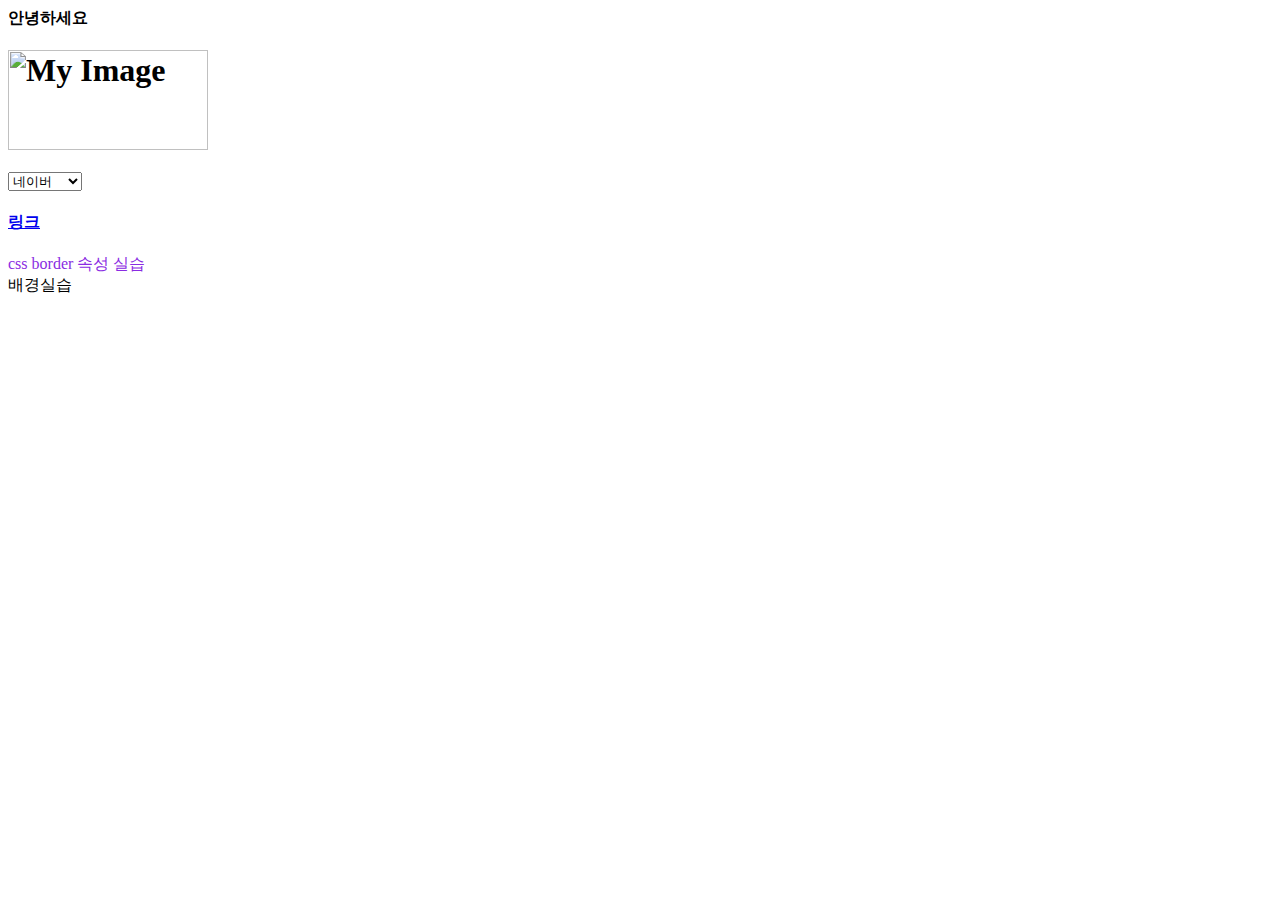
==== index.html @ 31004dee "Add files via upload" ====
<html>
    <head>
        <link rel="stylesheet" href="/style.css">
    </head>
    <body>
        <title>
            "FastCampus Title"
        </title>
        <strong>
            안녕하세요<p></p>
        </strong>
        <h1>
            <img src=https://upload.wikimedia.org/wikipedia/commons/thumb/2/24/Samsung_Logo.svg/2560px-Samsung_Logo.svg.png alt="My Image"  width="200" height="100">
        </h1>

        <select name="어디로 이동?" onchange="window.open(value,'_self');">
            <option value=https://www.naver.com>네이버</option>
            <option value=https://www.kakaocorp.com/page>카카오</option>
            <option value=https://www.youtube.com>유튜브</option>
            <option value=https://ko-kr.facebook.com>페이스북</option>
        </select>
        <p></p>
        <h4>
            <a href="https://yunbinni.tistory.com/63" target="_blank">링크</a>
        </h4>
        
        <p></p>

        <body>
            <div class="border"> css border 속성 실습 </div>
        </body>

        <div class="test">
            배경실습
        </div>



            
    </body>
</html>
---- style.css ----
/* style.css */

.border{
    color: blueviolet;
}
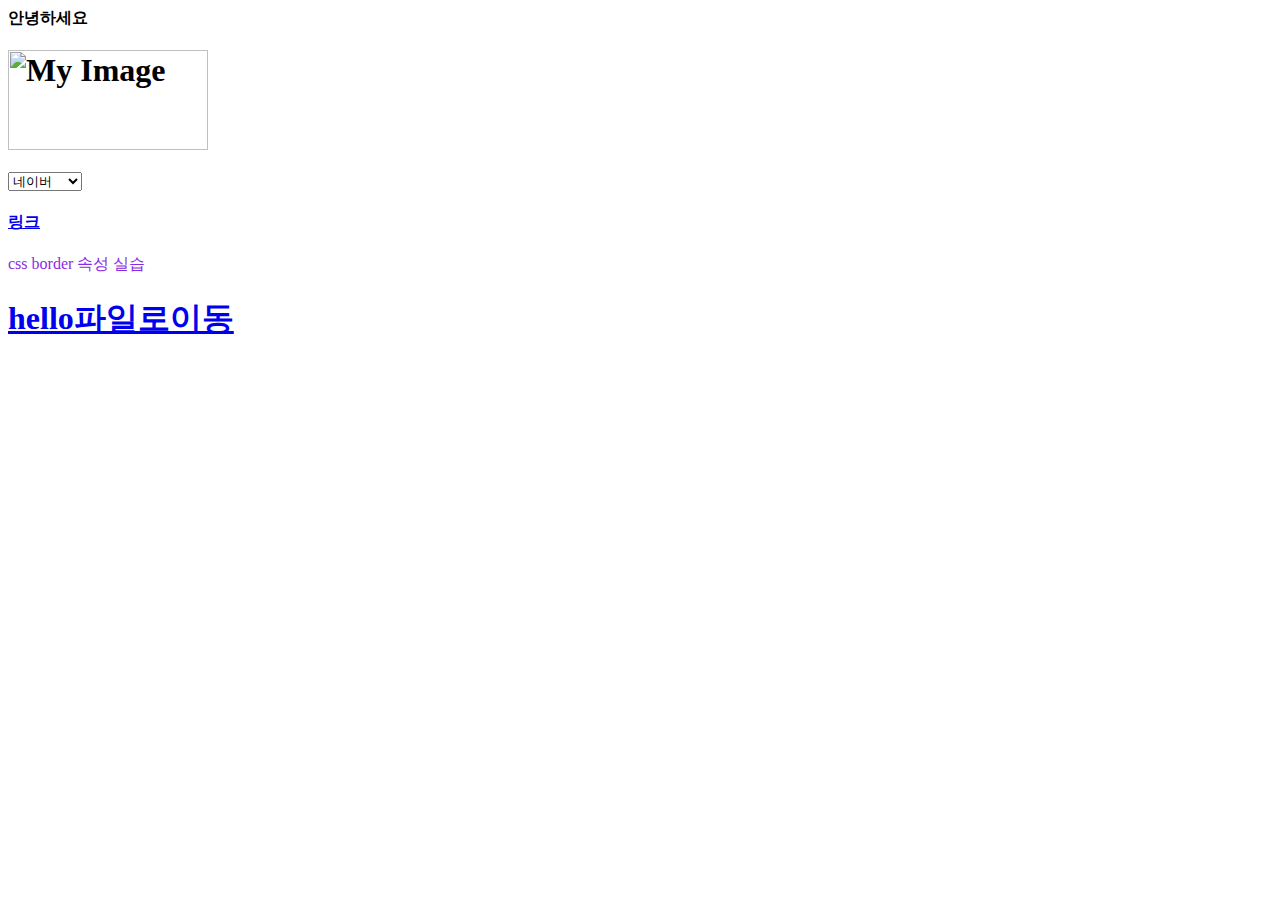
==== commit 225b5494: "version2" ====
--- a/index.html
+++ b/index.html
@@ -26,12 +26,12 @@
         
         <p></p>
 
-        <body>
             <div class="border"> css border 속성 실습 </div>
-        </body>
 
         <div class="test">
-            배경실습
+            <h1>
+                <a href="/hello.html">hello파일로이동</a>
+            </h1>
         </div>
 
 
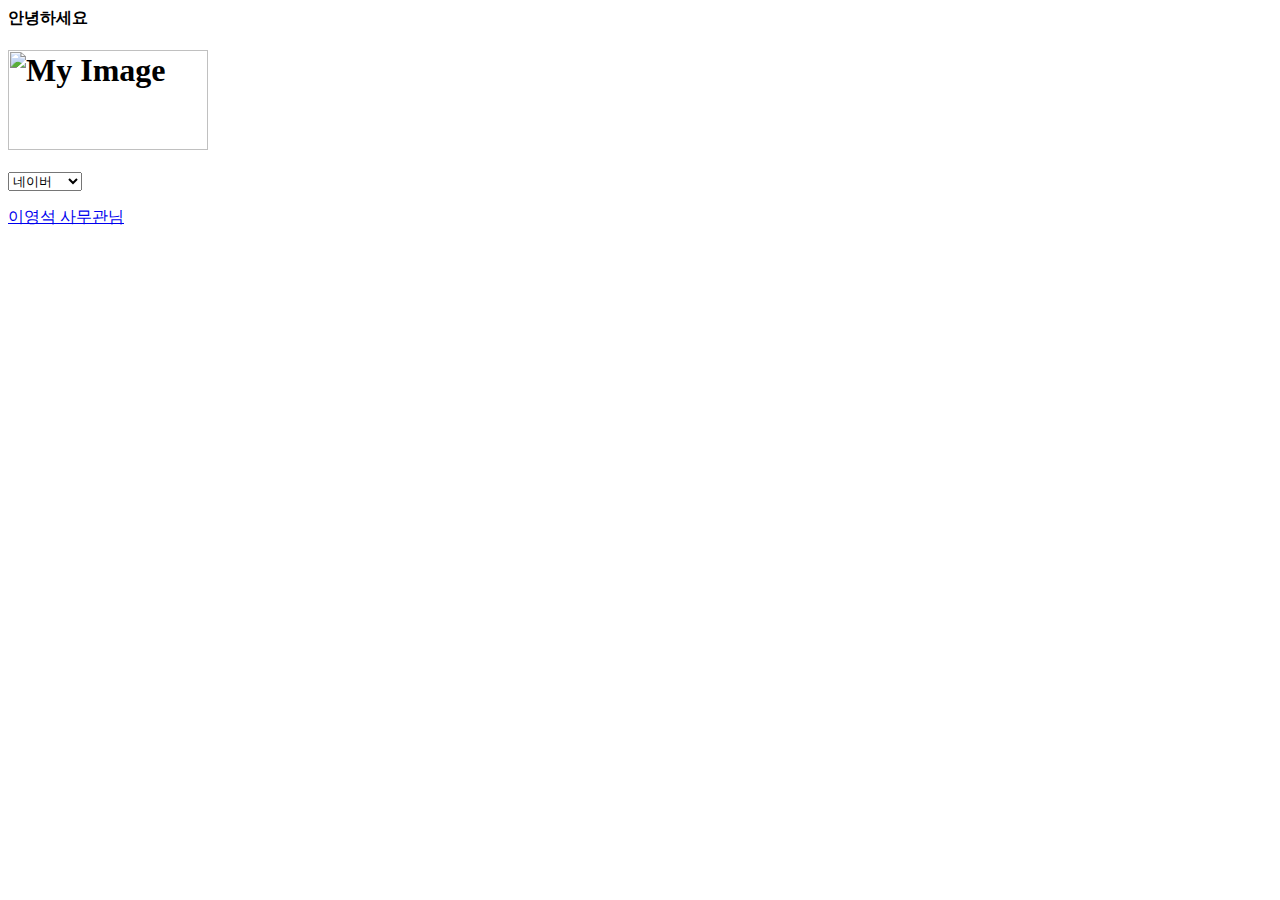
==== commit fe28ba99: "version5" ====
--- a/index.html
+++ b/index.html
@@ -19,19 +19,11 @@
             <option value=https://www.youtube.com>유튜브</option>
             <option value=https://ko-kr.facebook.com>페이스북</option>
         </select>
-        <p></p>
-        <h4>
-            <a href="https://yunbinni.tistory.com/63" target="_blank">링크</a>
-        </h4>
         
         <p></p>
 
-            <div class="border"> css border 속성 실습 </div>
-
         <div class="test">
-            <h1>
-                <a href="/hello.html">hello파일로이동</a>
-            </h1>
+                <a href="./font.html">이영석 사무관님</a>
         </div>
 
 
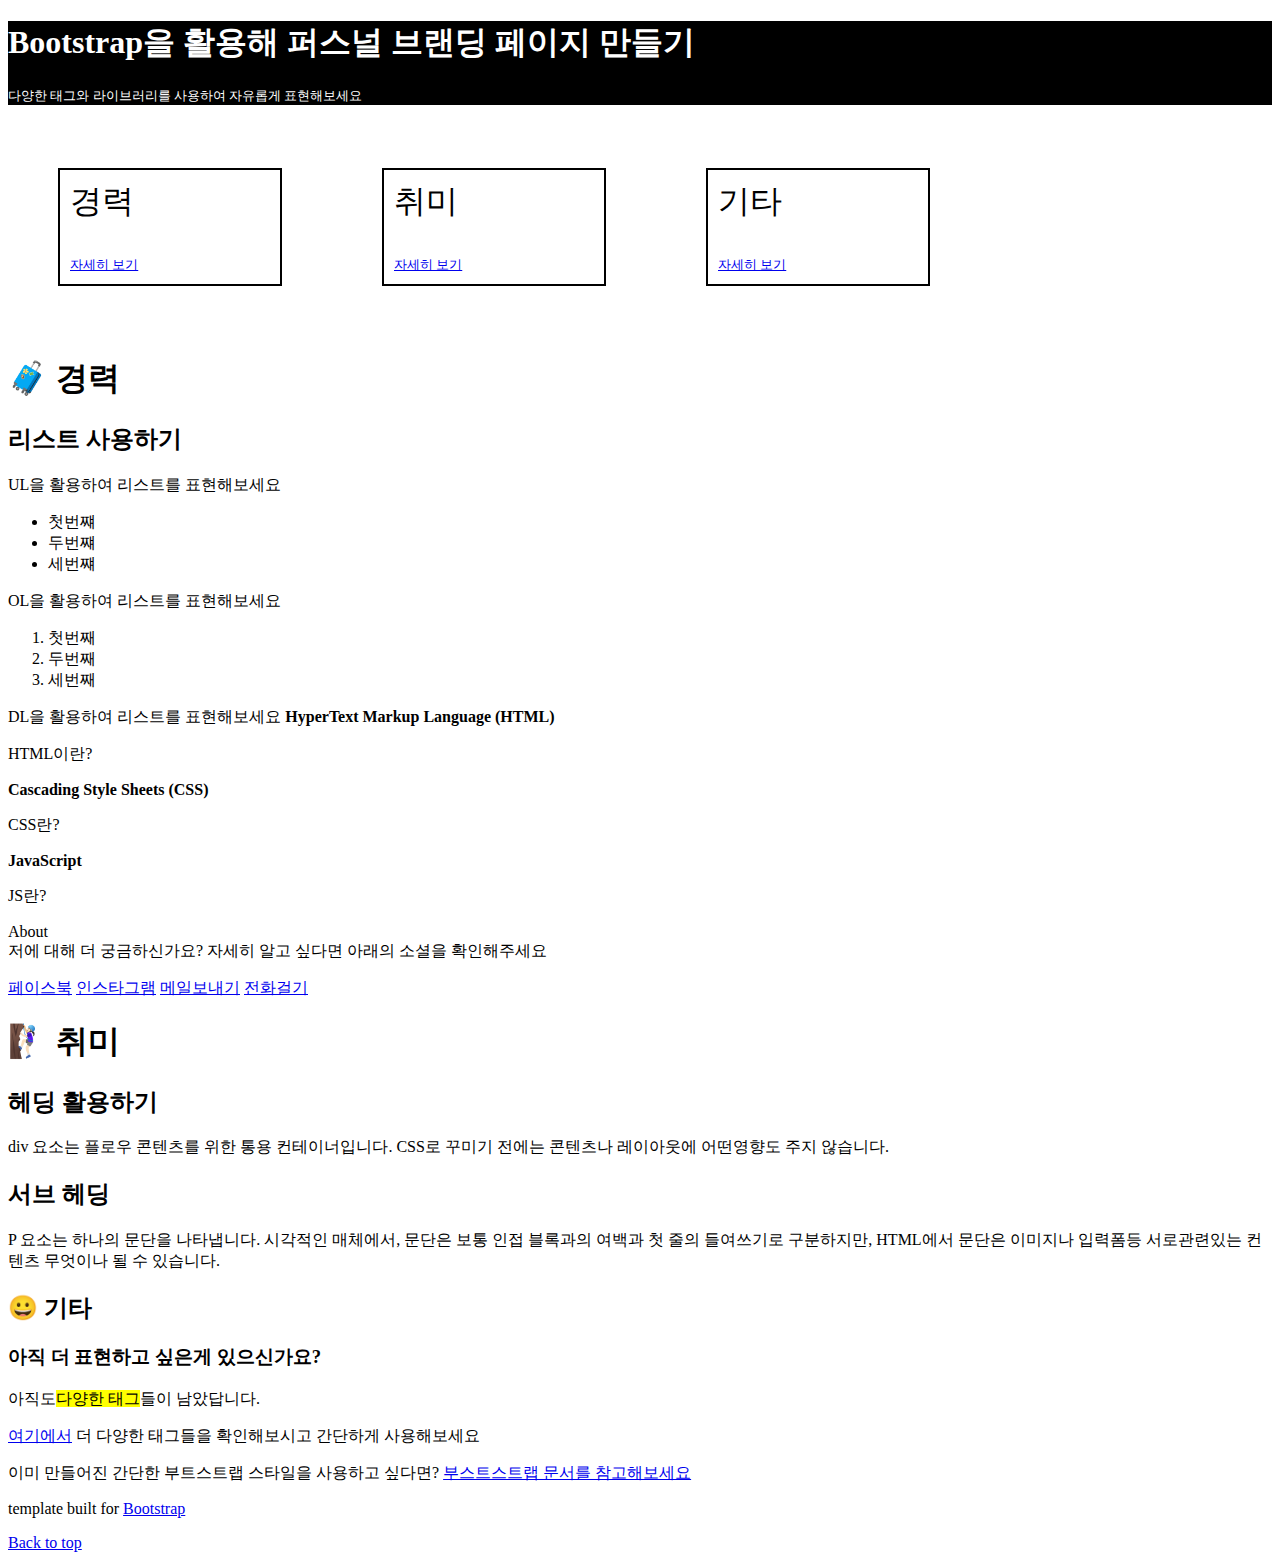
==== commit dd1f0fe9: "Rename assignment.html to index.html" ====
--- a/index.html
+++ b/index.html
@@ -1,33 +1,163 @@
-<html>
-    <head>
-        <link rel="stylesheet" href="/style.css">
-    </head>
-    <body>
-        <title>
-            "FastCampus Title"
-        </title>
-        <strong>
-            안녕하세요<p></p>
-        </strong>
-        <h1>
-            <img src=https://upload.wikimedia.org/wikipedia/commons/thumb/2/24/Samsung_Logo.svg/2560px-Samsung_Logo.svg.png alt="My Image"  width="200" height="100">
-        </h1>
-
-        <select name="어디로 이동?" onchange="window.open(value,'_self');">
-            <option value=https://www.naver.com>네이버</option>
-            <option value=https://www.kakaocorp.com/page>카카오</option>
-            <option value=https://www.youtube.com>유튜브</option>
-            <option value=https://ko-kr.facebook.com>페이스북</option>
-        </select>
-        
-        <p></p>
-
-        <div class="test">
-                <a href="./font.html">이영석 사무관님</a>
-        </div>
-
-
-
-            
-    </body>
-</html>+<!DOCTYPE html>
+<html lang="ko">
+	<head>
+		<meta charset="utf-8" />
+		<meta name="viewport" content="width=device-width, initial-scale=1" />
+		<meta name="description" content="">
+		<meta name="author" content="Mark Otto, Jacob Thornton, and Bootstrap contributors">
+		<meta name="generator" content="Hugo 0.84.0">
+		<title>Blog Template · Bootstrap v5.0</title>
+		<link rel="canonical" href="https://getbootstrap.com/docs/5.0/examples/blog/">
+		<link rel="stylesheet" href="/css/style.css">
+		<meta property="og:type" />
+		<meta property="og:Samsung-Fastcampus" />
+		<meta property="og:Samsung-Fastcampus" />
+		<meta property="og:Assignment" />
+		<meta property="og:image" content="https://poco-jang.notion.site/33a212ab2dfc4b9a8d56bfe9735f1e7d">
+
+		<title></title>
+
+
+		<link rel="icon" />
+	</head>
+	<body>
+
+
+		<main class="container">
+			<div class="p-3 mb-2 bg-dark text-white">
+				<div class="col-md-6 px-0", style="background-color: black; height: max-content;">
+					<h1 class="display-7", style="color:white; font-size: xx-large;">
+						Bootstrap을 활용해 퍼스널 브랜딩 페이지 만들기
+					</h1>
+					<p class="lead my-3", style="color: white; font-size: small;">
+						다양한 태그와 라이브러리를 사용하여 자유롭게 표현해보세요
+					</p>
+				</div>
+			</div>
+
+			<div class="horizon", style="display: inline-flex; border: 10px;">
+				<div style="font-size:xx-large; border-color: black; border-width: 10px; 
+				margin: 50px; height: 120; width: 200px; border: 2px black solid; padding: 10px;">
+					경력
+					<p></p>
+					<div style="font-size: small;">
+						<a
+								href="https://developer.mozilla.org/ko/docs/Web/HTML/Element"
+								target="_blank"
+								>자세히 보기</a>
+					</div> 
+				</div>
+				<div style="font-size:xx-large; border-color: black; border-width: 10px; 
+				margin: 50px; height: 120; width: 200px; border: 2px black solid; padding: 10px;">
+					취미
+					<p></p>
+					<div style="font-size: small;">
+						<a
+						href="https://developer.mozilla.org/ko/docs/Web/HTML/Element"
+						target="_blank"
+						>자세히 보기</a>
+					</div> 
+				</div>
+				<div style="font-size:xx-large; border-color: black; border-width: 10px; 
+				margin: 50px; height: 120; width: 200px; border: 2px black solid; padding: 10px;">
+					기타
+					<p></p>
+					<div style="font-size: small;">
+						<a
+						href="https://developer.mozilla.org/ko/docs/Web/HTML/Element"
+						target="_blank"
+						>자세히 보기</a>
+					</div> 
+				</div>
+			</div>
+
+			<div class="row g-5">
+				<div class="col-md-8">
+					<article id="experience" class="bootstrap-post" width=800px height=600px margin=20px>
+						
+						<h1 class="bootstrap-post-title mb-1">🧳 경력</h1>
+						<h2> 리스트 사용하기 </h2>
+						UL을 활용하여 리스트를 표현해보세요
+						<ul>
+							<li>첫번쨰</li>
+							<li>두번쨰</li>
+							<li>세번쨰</li>
+						</ul>
+
+						OL을 활용하여 리스트를 표현해보세요
+						<ol>
+							<li>첫번째</li>
+							<li>두번째</li>
+							<li>세번째</li>
+						</ol>
+						DL을 활용하여 리스트를 표현해보세요
+
+						<b> HyperText Markup Language (HTML)</b> <p></p>
+						HTML이란? <p></p>
+						<b> Cascading Style Sheets (CSS) </b> <p></p>
+						CSS란? <p></p>
+						<b> JavaScript </b> <p></p>
+						JS란? <p></p>
+
+					</article>
+
+					<div class="right_more" width=100px height=300px>
+						<div>About</div>
+						<div>저에 대해 더 궁금하신가요? 자세히 알고 싶다면 아래의 소셜을 확인해주세요</div>
+					</div>
+					<p></p>
+					<div class="Social" width=100px height=300px>
+						<a href="www.facebook com/" target="_blank">페이스북</a>
+						<a href="www.instagram com/" target="_blank">인스타그램</a>
+						<a href="mailto:xxxxx@gmail.com" target="_blank">메일보내기</a>
+						<a href="tel:01000000000" target="_blank">전화걸기</a>
+					</div>
+
+					<p></p>
+					<article id="hobby" class="bootstrap-post">
+						<h1 class="bootstrap-post-title mb-1">🧗🏻‍♀️ 취미</h1>
+						<h2>헤딩 활용하기</h2>
+						div 요소는 플로우 콘텐츠를 위한 통용 컨테이너입니다. CSS로 꾸미기 전에는 콘텐츠나 레이아웃에 어떤영향도 주지 않습니다.
+						<h2>서브 헤딩</h2>
+						P 요소는 하나의 문단을 나타냅니다. 시각적인 매체에서, 문단은 보통 인접 블록과의 여백과 첫 줄의 들여쓰기로 구분하지만, HTML에서 문단은 이미지나 입력폼등 서로관련있는 컨텐츠 무엇이나 될 수 있습니다. 
+					</article>
+					<p></p>
+					<article id="etc" class="bootstrap-post">
+						<h2 class="bootstrap-post-title mb-1">😀 기타</h2>
+						<h3>아직 더 표현하고 싶은게 있으신가요?</h3>
+						<p>아직도<mark>다양한 태그</mark>들이 남았답니다.</p>
+						<p>
+							<a
+								href="https://developer.mozilla.org/ko/docs/Web/HTML/Element"
+								target="_blank"
+								>여기에서</a
+							>
+							더 다양한 태그들을 확인해보시고 간단하게 사용해보세요
+						</p>
+						<p>
+							이미 만들어진 간단한 부트스트랩 스타일을 사용하고 싶다면?
+							<a href="https://getbootstrap.com" target="_blank">
+								부스트스트랩 문서를 참고해보세요
+							</a>
+						</p>
+					</article>
+				</div>
+
+				<div class="col-md-4">
+					<div class="position-sticky" style="top: 2rem">
+					</div>
+				</div>
+			</div>
+		</main>
+
+		<footer class="bootstrap-footer">
+			<p>
+				template built for
+				<a href="https://getbootstrap.com/">Bootstrap</a>
+			</p>
+			<p>
+				<a href="#">Back to top</a>
+			</p>
+		</footer>
+	</body>
+</html>
